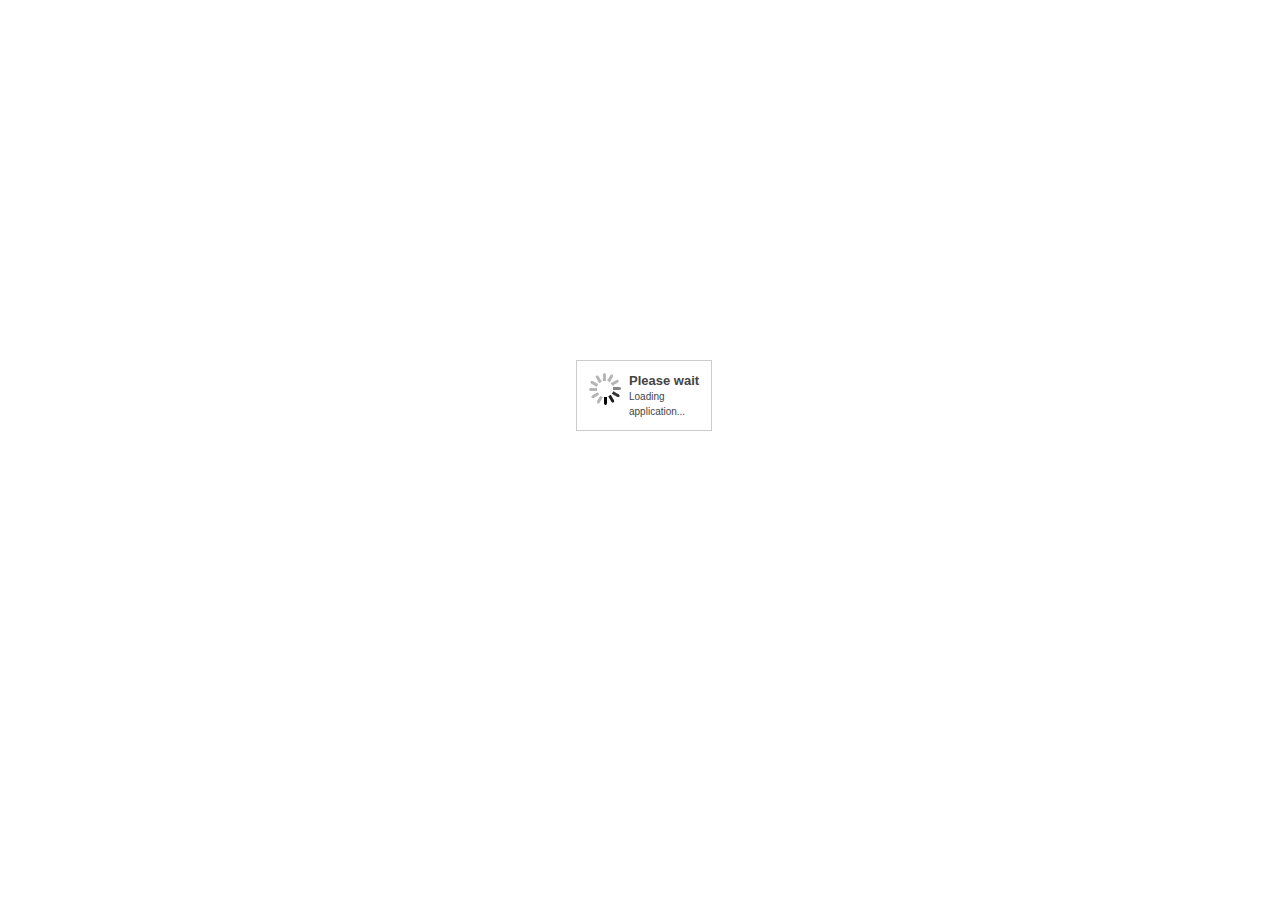
==== jbpm-console-ng-mobile-showcase/src/main/webapp/jbpm-console.html @ ff8cce5c "Rename module jbpm-console-ng-showcasa to jbpm-console-ng-mobile-showcase" ====
<!DOCTYPE html>
<html>
<head>
    <meta http-equiv="Content-Type" content="text/html; charset=UTF-8">

    <meta name="description" content="">
    <meta name="viewport" content="width=device-width">

    <title>jBPM Console</title>

    <!--[if lt IE 9]>
    <script src="http://html5shim.googlecode.com/svn/trunk/html5.js"></script>
    <![endif]-->
    <link rel="stylesheet" href="css/jbpm-console-loading.css">
    <link rel="stylesheet" href="org.jbpm.console.ng.jBPMShowcase/css/Forms.css">
    <link rel="stylesheet" href="org.jbpm.console.ng.jBPMShowcase/css/HumanTasks.css">
    <link rel="stylesheet" href="org.jbpm.console.ng.jBPMShowcase/css/ProcessList.css">
    <link rel="stylesheet" href="org.jbpm.console.ng.jBPMShowcase/css/timebox.css">
    <link rel="shortcut icon" href="images/drools.gif" type="image/gif"/>
    <link rel="icon" href="images/drools.gif" type="image/gif"/>

</head>
<body>
<iframe id="__gwt_historyFrame" style="width: 0; height: 0; border: 0"></iframe>
<!--add loading indicator while the app is being loaded-->
<div id="loading">
    <div class="loading-indicator">
        <img src="images/loading-icon.gif" width="32" height="32" style="margin-right: 8px; float: left; vertical-align: top;"/>
        Please wait<br/><span id="loading-msg">Loading application...</span>
    </div>
</div>

<!-- The GWT js file generated at run time -->
<script type="text/javascript" src='org.jbpm.console.ng.jBPMShowcase/org.jbpm.console.ng.jBPMShowcase.nocache.js'></script>

</body>
</html>
---- jbpm-console-ng-mobile-showcase/src/main/webapp/css/jbpm-console-loading.css ----
/*
 * Copyright 2010 JBoss Inc
 *
 * Licensed under the Apache License, Version 2.0 (the "License");
 * you may not use this file except in compliance with the License.
 * You may obtain a copy of the License at
 *
 *      http://www.apache.org/licenses/LICENSE-2.0
 *
 * Unless required by applicable law or agreed to in writing, software
 * distributed under the License is distributed on an "AS IS" BASIS,
 * WITHOUT WARRANTIES OR CONDITIONS OF ANY KIND, either express or implied.
 * See the License for the specific language governing permissions and
 * limitations under the License.
 */

/* Loading indicator at Startup */
#loading {
    position: absolute;
    left: 45%;
    top: 40%;
    padding: 2px;
    z-index: 20001;
    height: auto;
    border: 1px solid #ccc;
}

#loading a {
    color: #225588;
}

#loading .loading-indicator {
    background: white;
    color: #444;
    font: bold 13px tahoma, arial, helvetica;
    padding: 10px;
    margin: 0;
    height: auto;
}

#loading-msg {
    font: normal 10px arial, tahoma, sans-serif;
}
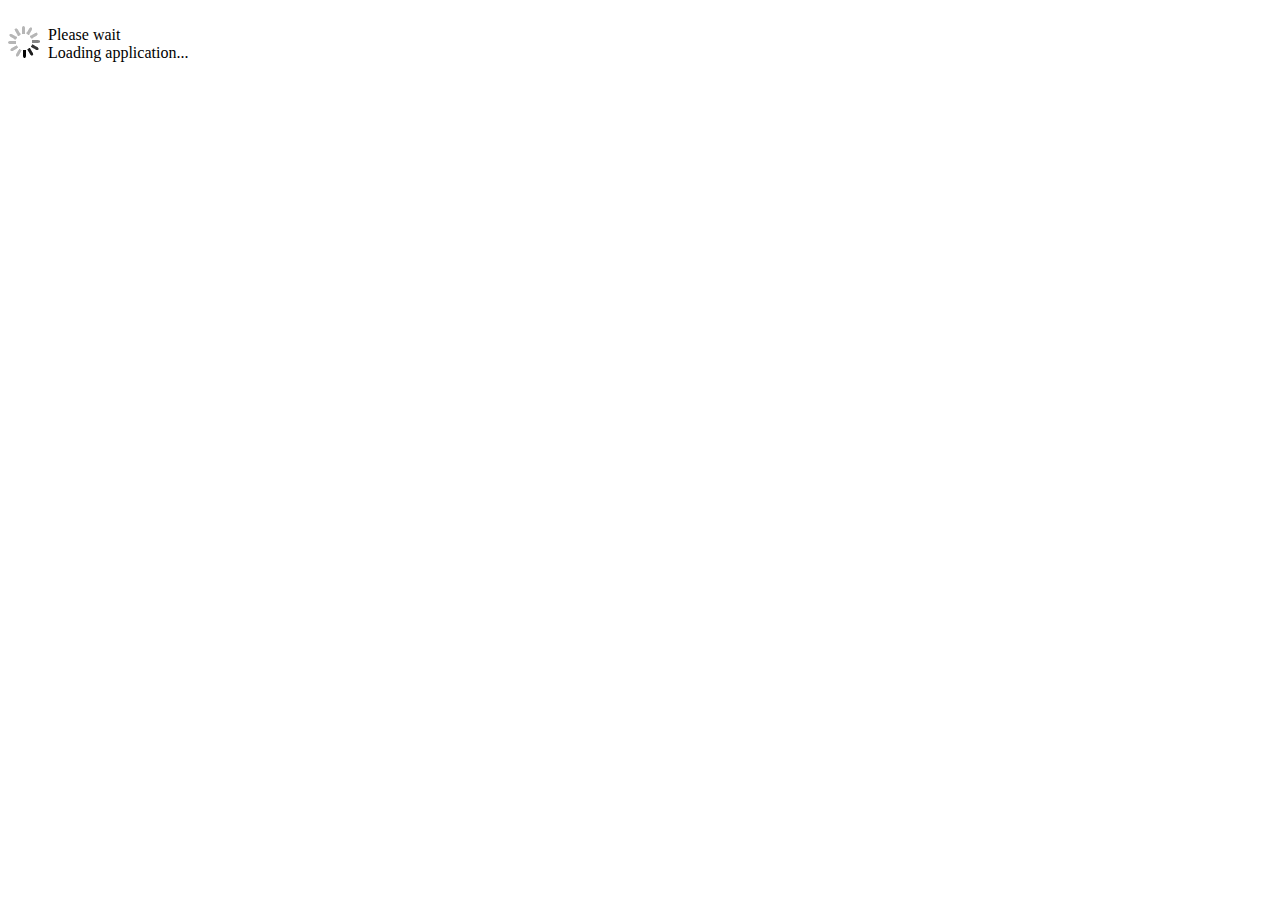
==== commit 4d15b5e4: "pull request to repository origin" ====
--- a/jbpm-console-ng-mobile-showcase/src/main/webapp/jbpm-console.html
+++ b/jbpm-console-ng-mobile-showcase/src/main/webapp/jbpm-console.html
@@ -11,7 +11,12 @@
     <!--[if lt IE 9]>
     <script src="http://html5shim.googlecode.com/svn/trunk/html5.js"></script>
     <![endif]-->
-    <link rel="stylesheet" href="css/jbpm-console-loading.css">
+    <link rel="stylesheet" href="org.jbpm.console.ng.jBPMShowcase/patternfly/dist/css/patternfly.min.css">
+    <link rel="stylesheet" href="org.jbpm.console.ng.jBPMShowcase/patternfly/dist/css/patternfly-additions.min.css">
+    <link rel="stylesheet" href="org.jbpm.console.ng.jBPMShowcase/css/uberfire-loading.css">
+    <link rel="stylesheet" href="org.jbpm.console.ng.jBPMShowcase/css/uberfire-showcase.css">
+    <link rel="stylesheet" href="org.jbpm.console.ng.jBPMShowcase/css/drools-workbench.css">
+
     <link rel="stylesheet" href="org.jbpm.console.ng.jBPMShowcase/css/Forms.css">
     <link rel="stylesheet" href="org.jbpm.console.ng.jBPMShowcase/css/HumanTasks.css">
     <link rel="stylesheet" href="org.jbpm.console.ng.jBPMShowcase/css/ProcessList.css">
@@ -33,5 +38,21 @@
 <!-- The GWT js file generated at run time -->
 <script type="text/javascript" src='org.jbpm.console.ng.jBPMShowcase/org.jbpm.console.ng.jBPMShowcase.nocache.js'></script>
 
+<!-- ACE - main .js file -->
+<script src="org.jbpm.console.ng.jBPMShowcase/ace/ace.js" type="text/javascript" charset="utf-8"></script>
+<!-- Get .js files for any needed ACE modes and themes -->
+<script src="org.jbpm.console.ng.jBPMShowcase/ace/theme-chrome.js" type="text/javascript" charset="utf-8"></script>
+
+<script src="org.jbpm.console.ng.jBPMShowcase/ace/mode-html.js" type="text/javascript" charset="utf-8"></script>
+<script src="org.jbpm.console.ng.jBPMShowcase/ace/mode-css.js" type="text/javascript" charset="utf-8"></script>
+<script src="org.jbpm.console.ng.jBPMShowcase/ace/mode-javascript.js" type="text/javascript" charset="utf-8"></script>
+<script src="org.jbpm.console.ng.jBPMShowcase/ace/mode-drools.js" type="text/javascript" charset="utf-8"></script>
+<script src="org.jbpm.console.ng.jBPMShowcase/ace/mode-text.js" type="text/javascript" charset="utf-8"></script>
+<script src="org.jbpm.console.ng.jBPMShowcase/ace/mode-xml.js" type="text/javascript" charset="utf-8"></script>
+<script src="org.jbpm.console.ng.jBPMShowcase/ace/mode-java.js" type="text/javascript" charset="utf-8"></script>
+
+<!--  Needed for autocompletion support. -->
+<script src="org.jbpm.console.ng.jBPMShowcase/ace/ext-language_tools.js" type="text/javascript" charset="utf-8"></script>
+
 </body>
 </html>
